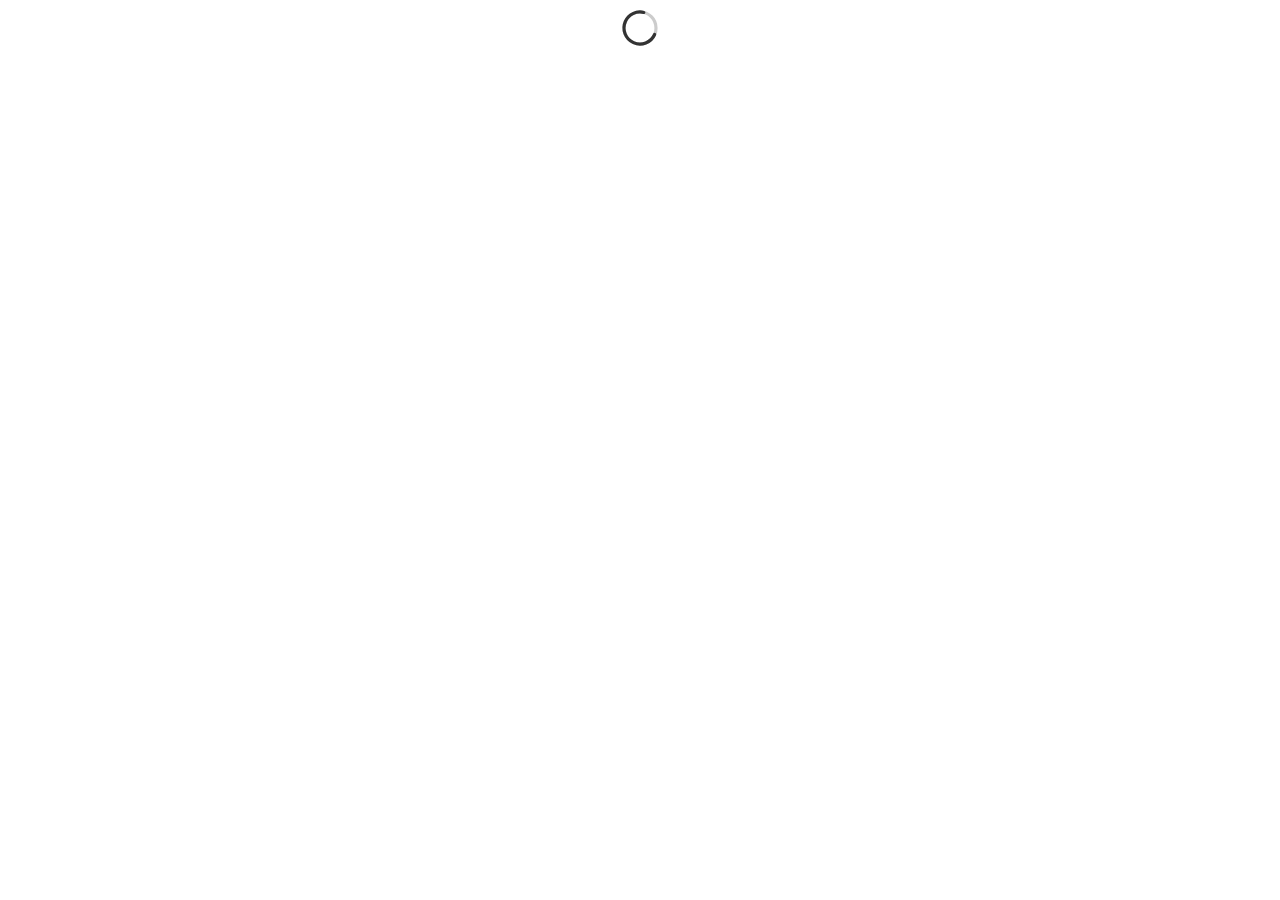
==== composeApp/src/webMain/resources/index.html @ 15dfd7c3 "first commit" ====
<!DOCTYPE html>
<html lang="en">
<head>
    <meta charset="UTF-8">
    <meta name="viewport" content="width=device-width, initial-scale=1.0">
    <title>Compose-Kmm</title>
    <link type="text/css" rel="stylesheet" href="styles.css">
</head>
<body style="text-align: center; align-content: center">
<svg xmlns="http://www.w3.org/2000/svg" width="40" height="40" viewBox="0 0 50 50" role="presentation">
    <circle cx="25" cy="25" r="20" stroke="#ccc" stroke-width="4" fill="none"/>
    <circle cx="25" cy="25" r="20" stroke="#333" stroke-width="4" fill="none" stroke-linecap="round"
            stroke-dasharray="90 125">
        <animateTransform attributeName="transform" type="rotate" from="0 25 25" to="360 25 25" dur="1s"
                          repeatCount="indefinite"/>
    </circle>
</svg>
<script type="application/javascript" src="composeApp.js"></script>
</body>
</html>
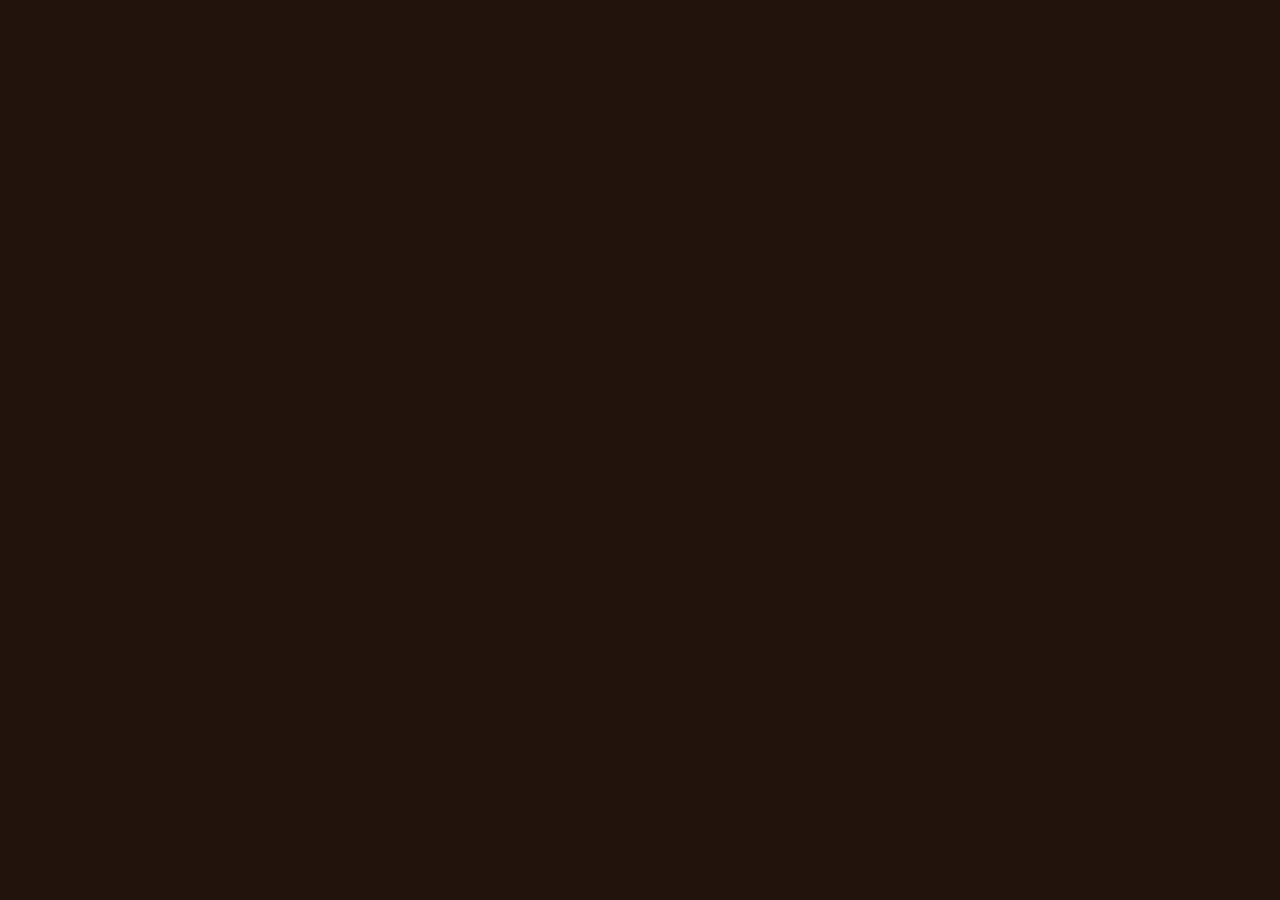
==== commit ec24cf7c: "version 1.7.1" ====
--- a/composeApp/src/webMain/resources/index.html
+++ b/composeApp/src/webMain/resources/index.html
@@ -1,20 +1,18 @@
 <!DOCTYPE html>
-<html lang="en">
+<html lang="en" dir="ltr">
 <head>
     <meta charset="UTF-8">
-    <meta name="viewport" content="width=device-width, initial-scale=1.0">
-    <title>Compose-Kmm</title>
+    <meta name="viewport" content="width=device-width, initial-scale=1.0, viewport-fit=cover">
+    <meta name="theme-color" content="#22140C">
+    <meta name="description" content="MSA Bee, a lightweight Compose Multiplatform arcade game.">
+    <meta http-equiv="Content-Security-Policy" content="default-src 'self'; script-src 'self' 'wasm-unsafe-eval'; style-src 'self'; img-src 'self' data:; media-src 'self'; font-src 'self' data:; worker-src 'self' blob:; connect-src 'self'; object-src 'none'; base-uri 'none'; frame-ancestors 'none'">
+    <meta name="referrer" content="no-referrer">
+    <title>MSA Bee</title>
     <link type="text/css" rel="stylesheet" href="styles.css">
+    <script src="bootstrap.js"></script>
 </head>
-<body style="text-align: center; align-content: center">
-<svg xmlns="http://www.w3.org/2000/svg" width="40" height="40" viewBox="0 0 50 50" role="presentation">
-    <circle cx="25" cy="25" r="20" stroke="#ccc" stroke-width="4" fill="none"/>
-    <circle cx="25" cy="25" r="20" stroke="#333" stroke-width="4" fill="none" stroke-linecap="round"
-            stroke-dasharray="90 125">
-        <animateTransform attributeName="transform" type="rotate" from="0 25 25" to="360 25 25" dur="1s"
-                          repeatCount="indefinite"/>
-    </circle>
-</svg>
+<body>
+<noscript>JavaScript is required to run MSA Bee.</noscript>
 <script type="application/javascript" src="composeApp.js"></script>
 </body>
-</html>+</html>
--- a/composeApp/src/webMain/resources/styles.css
+++ b/composeApp/src/webMain/resources/styles.css
@@ -0,0 +1,40 @@
+:root {
+    color-scheme: dark;
+    background: #22140c;
+}
+
+html, body {
+    width: 100%;
+    height: 100%;
+    margin: 0;
+    padding: 0;
+    overflow: hidden;
+    background: #22140c;
+    overscroll-behavior: none;
+    touch-action: manipulation;
+    -webkit-tap-highlight-color: transparent;
+    -webkit-user-select: none;
+    user-select: none;
+}
+
+body {
+    min-height: 100dvh;
+}
+
+canvas {
+    display: block;
+    width: 100%;
+    height: 100%;
+    outline: none;
+}
+
+noscript {
+    display: grid;
+    min-height: 100dvh;
+    place-items: center;
+    padding: 24px;
+    color: #f4e7d2;
+    background: #22140c;
+    font: 600 16px/1.5 system-ui, sans-serif;
+    text-align: center;
+}
